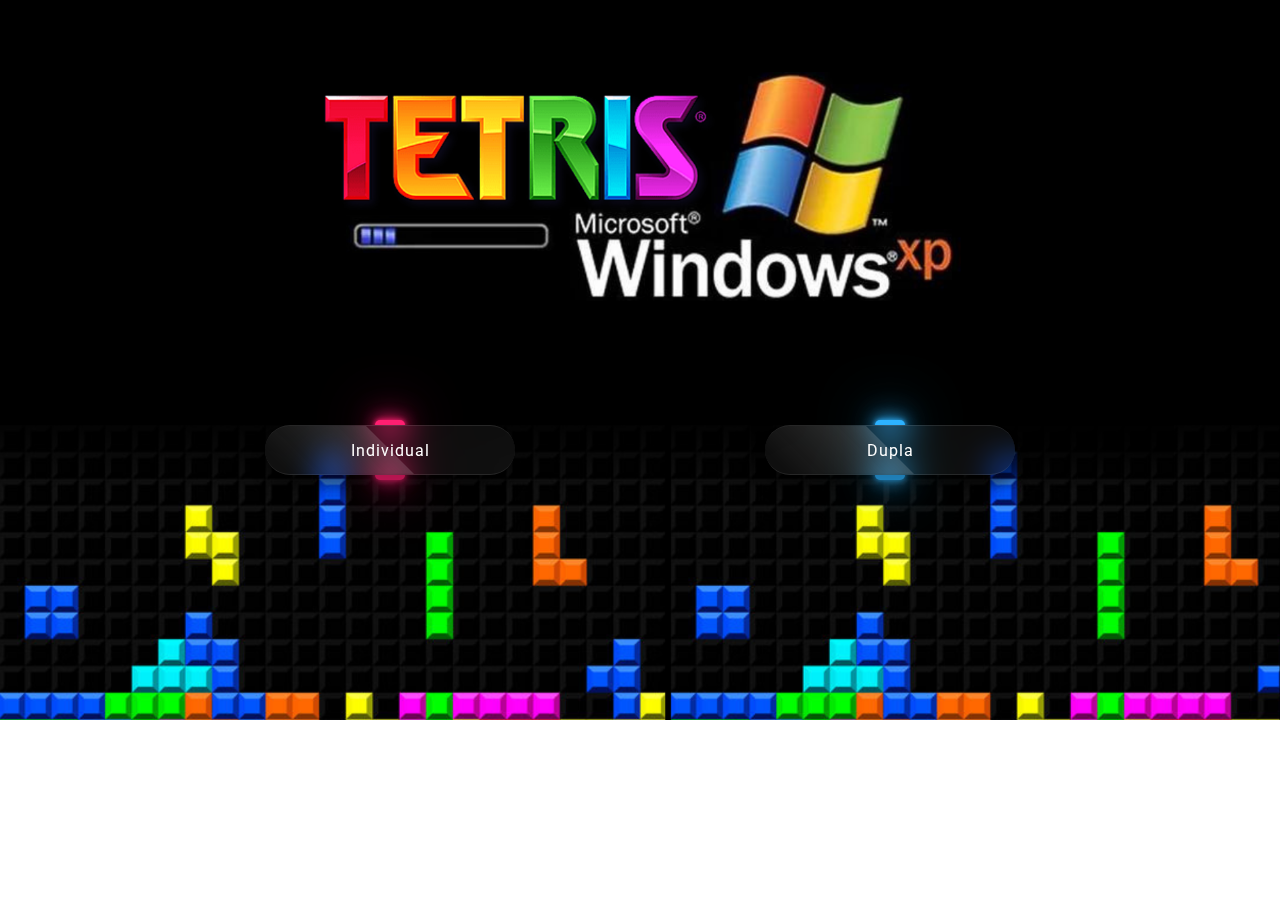
==== Tetris WindowsXp/index.html @ 168ab67a "edicao" ====
<html>
	<head>
		<meta charset="utf-8"/>
		<title>Tetris</title>
		<link href="https://cdn.jsdelivr.net/npm/bootstrap@5.3.2/dist/css/bootstrap.min.css" rel="stylesheet" integrity="sha384-T3c6CoIi6uLrA9TneNEoa7RxnatzjcDSCmG1MXxSR1GAsXEV/Dwwykc2MPK8M2HN" crossorigin="anonymous">
        <script src="https://cdn.jsdelivr.net/npm/bootstrap@5.3.2/dist/js/bootstrap.bundle.min.js" integrity="sha384-C6RzsynM9kWDrMNeT87bh95OGNyZPhcTNXj1NW7RuBCsyN/o0jlpcV8Qyq46cDfL" crossorigin="anonymous"></script>
        <link rel="stylesheet" type="text/css" href="./css/style.css">
	</head>
	<body class="img">
		<div class="container">
		<div class="btn"><a href="./individual/individual.html">Individual</a></div>
		<div class="btn"><a href="./dupla/dupla.html" >Dupla</a></div>
	</div>	
	</body>
</html>
---- Tetris WindowsXp/css/style.css ----
@import url("https://fonts.googleapis.com/css2?family=Poppins:wght@400;500;600;700;800;900&family=Roboto:wght@400;500;700&display=swap");

* {
	margin: 0;
	padding: 0;
	box-sizing: border-box;
	font-family: "Roboto", sans-serif;
}
body {
	position: relative;
	display: flex;
	justify-content: center;
	align-items: center;
	/* background: linear-gradient(to bottom, #5, #350048); /*fiolet*/
}
.img {
	background-image: url('../img/fundo.png');
	background-position: center/cover;
	background-repeat: no-repeat;
	background-size: 100%;
	
}
.container {
	width: 1000px;
	display: flex;
	flex-wrap: wrap;
	justify-content: space-around;
}
.container .btn {
	position: relative;
	top: 0;
	left: 0;
	width: 250px;
	height: 50px;
	margin: 0;
	display: flex;
	justify-content: center;
	align-items: center;
}
.container .btn a {
	position: absolute;
	top: 0;
	left: 0;
	width: 100%;
	height: 100%;
	display: flex;
	justify-content: center;
	align-items: center;
	background: rgba(255, 255, 255, 0.05);
	box-shadow: 0 15px 15px rgba(0, 0, 0, 0.3);
	border-bottom: 1px solid rgba(255, 255, 255, 0.1);
	border-top: 1px solid rgba(255, 255, 255, 0.1);
	border-radius: 30px;
	padding: 10px;
	letter-spacing: 1px;
	text-decoration: none;
	overflow: hidden;
	color: #fff;
	font-weight: 400px;
	z-index: 1;
	transition: 0.5s;
	backdrop-filter: blur(15px);
}
.container .btn:hover a {
	letter-spacing: 3px;
}
.container .btn a::before {
	content: "";
	position: absolute;
	top: 0;
	left: 0;
	width: 50%;
	height: 100%;
	background: linear-gradient(to left, rgba(255, 255, 255, 0.15), transparent);
	transform: skewX(45deg) translate(0);
	transition: 0.5s;
	filter: blur(0px);
}
.container .btn:hover a::before {
	transform: skewX(45deg) translate(200px);
}
.container .btn::before {
	content: "";
	position: absolute;
	left: 50%;
	transform: translatex(-50%);
	bottom: -5px;
	width: 30px;
	height: 10px;
	background: #f00;
	border-radius: 10px;
	transition: 0.5s;
	transition-delay: 0.5;
}
.container .btn:hover::before /*lightup button*/ {
	bottom: 0;
	height: 50%;
	width: 80%;
	border-radius: 30px;
}

.container .btn::after {
	content: "";
	position: absolute;
	left: 50%;
	transform: translatex(-50%);
	top: -5px;
	width: 30px;
	height: 10px;
	background: #f00;
	border-radius: 10px;
	transition: 0.5s;
	transition-delay: 0.5;
}
.container .btn:hover::after /*lightup button*/ {
	top: 0;
	height: 50%;
	width: 80%;
	border-radius: 30px;
}
.container .btn:nth-child(1)::before, /*chnage 1*/
.container .btn:nth-child(1)::after {
	background: #ff1f71;
	box-shadow: 0 0 5px #ff1f71, 0 0 15px #ff1f71, 0 0 30px #ff1f71,
		0 0 60px #ff1f71;
}
.container .btn:nth-child(2)::before, /* 2*/
.container .btn:nth-child(2)::after {
	background: #2db2ff;
	box-shadow: 0 0 5px #2db2ff, 0 0 15px #2db2ff, 0 0 30px #2db2ff,
		0 0 60px #2db2ff;
}
.container .btn:nth-child(3)::before, /* 3*/
.container .btn:nth-child(3)::after {
	background: #1eff45;
	box-shadow: 0 0 5px #1eff45, 0 0 15px #1eff45, 0 0 30px #1eff45,
		0 0 60px #1eff45;
}
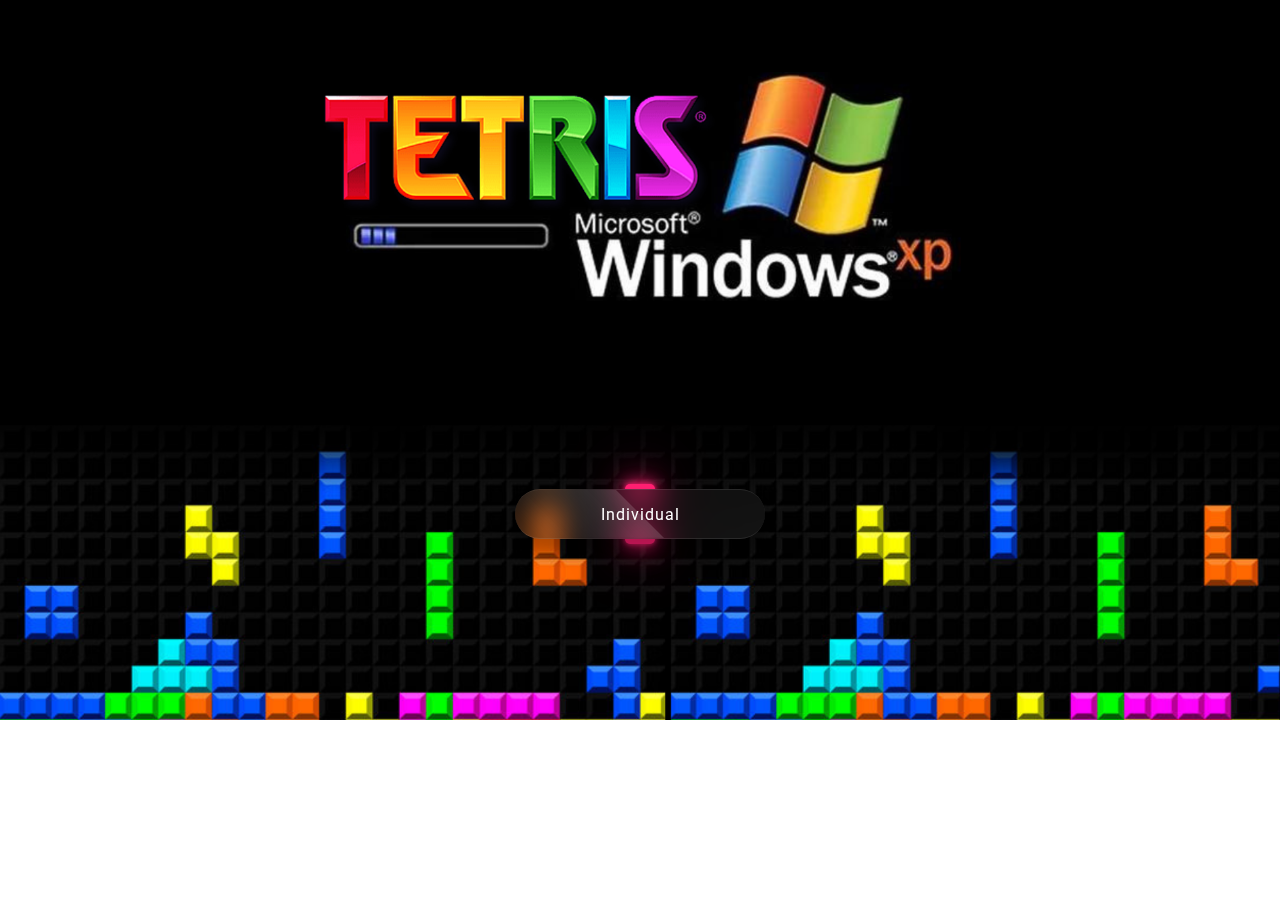
==== commit 5c57a576: "edicao" ====
--- a/Tetris WindowsXp/index.html
+++ b/Tetris WindowsXp/index.html
@@ -9,7 +9,6 @@
 	<body class="img">
 		<div class="container">
 		<div class="btn"><a href="./individual/individual.html">Individual</a></div>
-		<div class="btn"><a href="./dupla/dupla.html" >Dupla</a></div>
 	</div>	
 	</body>
 </html>--- a/Tetris WindowsXp/css/style.css
+++ b/Tetris WindowsXp/css/style.css
@@ -25,6 +25,8 @@
 	display: flex;
 	flex-wrap: wrap;
 	justify-content: space-around;
+	margin-top: 10%;
+
 }
 .container .btn {
 	position: relative;
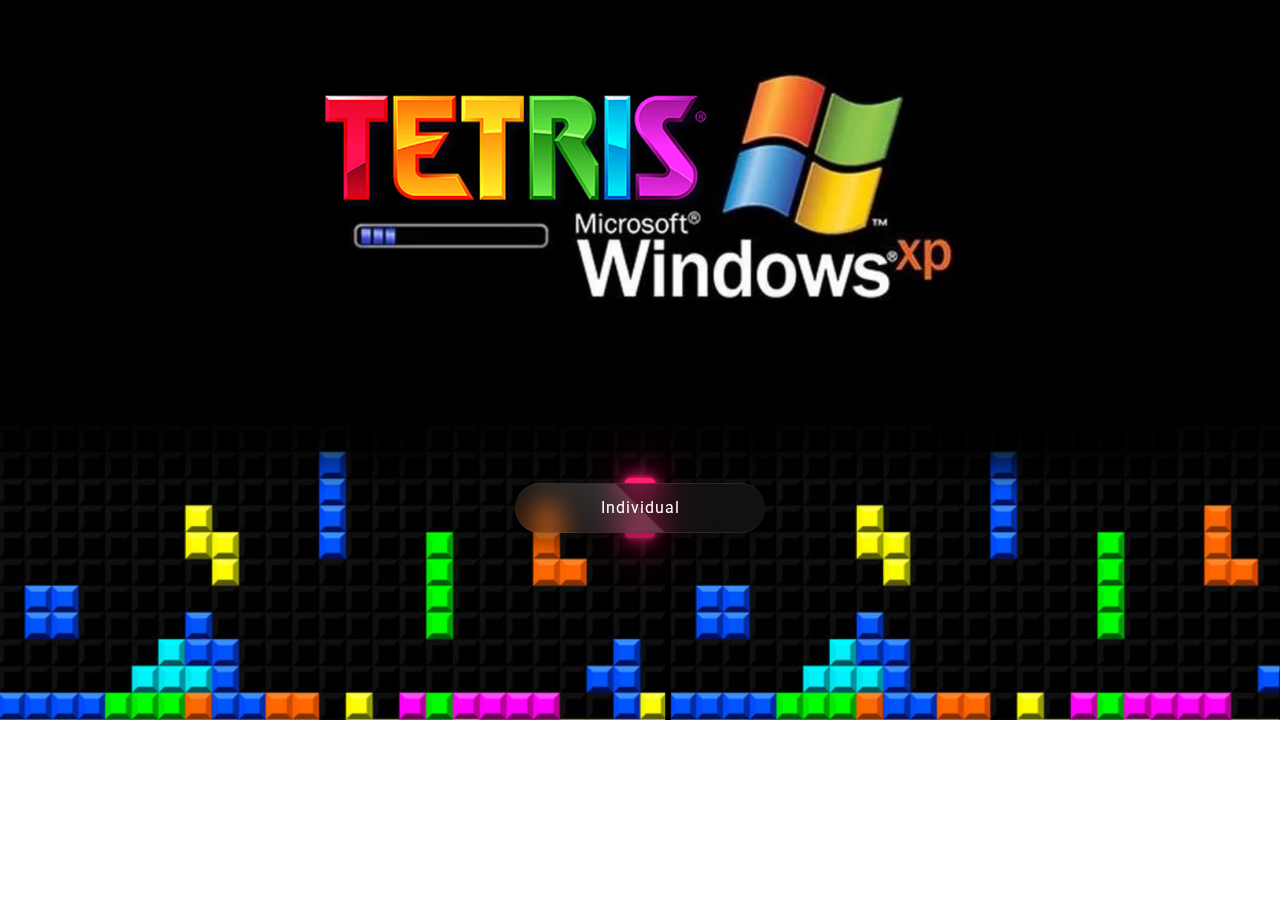
==== commit fe7e18e6: "edicao" ====
--- a/Tetris WindowsXp/index.html
+++ b/Tetris WindowsXp/index.html
@@ -1,10 +1,12 @@
 <html>
 	<head>
 		<meta charset="utf-8"/>
-		<title>Tetris</title>
+		<title>Tetris Windows XP!</title>
 		<link href="https://cdn.jsdelivr.net/npm/bootstrap@5.3.2/dist/css/bootstrap.min.css" rel="stylesheet" integrity="sha384-T3c6CoIi6uLrA9TneNEoa7RxnatzjcDSCmG1MXxSR1GAsXEV/Dwwykc2MPK8M2HN" crossorigin="anonymous">
         <script src="https://cdn.jsdelivr.net/npm/bootstrap@5.3.2/dist/js/bootstrap.bundle.min.js" integrity="sha384-C6RzsynM9kWDrMNeT87bh95OGNyZPhcTNXj1NW7RuBCsyN/o0jlpcV8Qyq46cDfL" crossorigin="anonymous"></script>
         <link rel="stylesheet" type="text/css" href="./css/style.css">
+		<link rel="shortcut icon" href="../img/logotitle.png" type="image/x-icon">
+
 	</head>
 	<body class="img">
 		<div class="container">
--- a/Tetris WindowsXp/css/style.css
+++ b/Tetris WindowsXp/css/style.css
@@ -25,7 +25,7 @@
 	display: flex;
 	flex-wrap: wrap;
 	justify-content: space-around;
-	margin-top: 10%;
+	margin-top: 9%;
 
 }
 .container .btn {
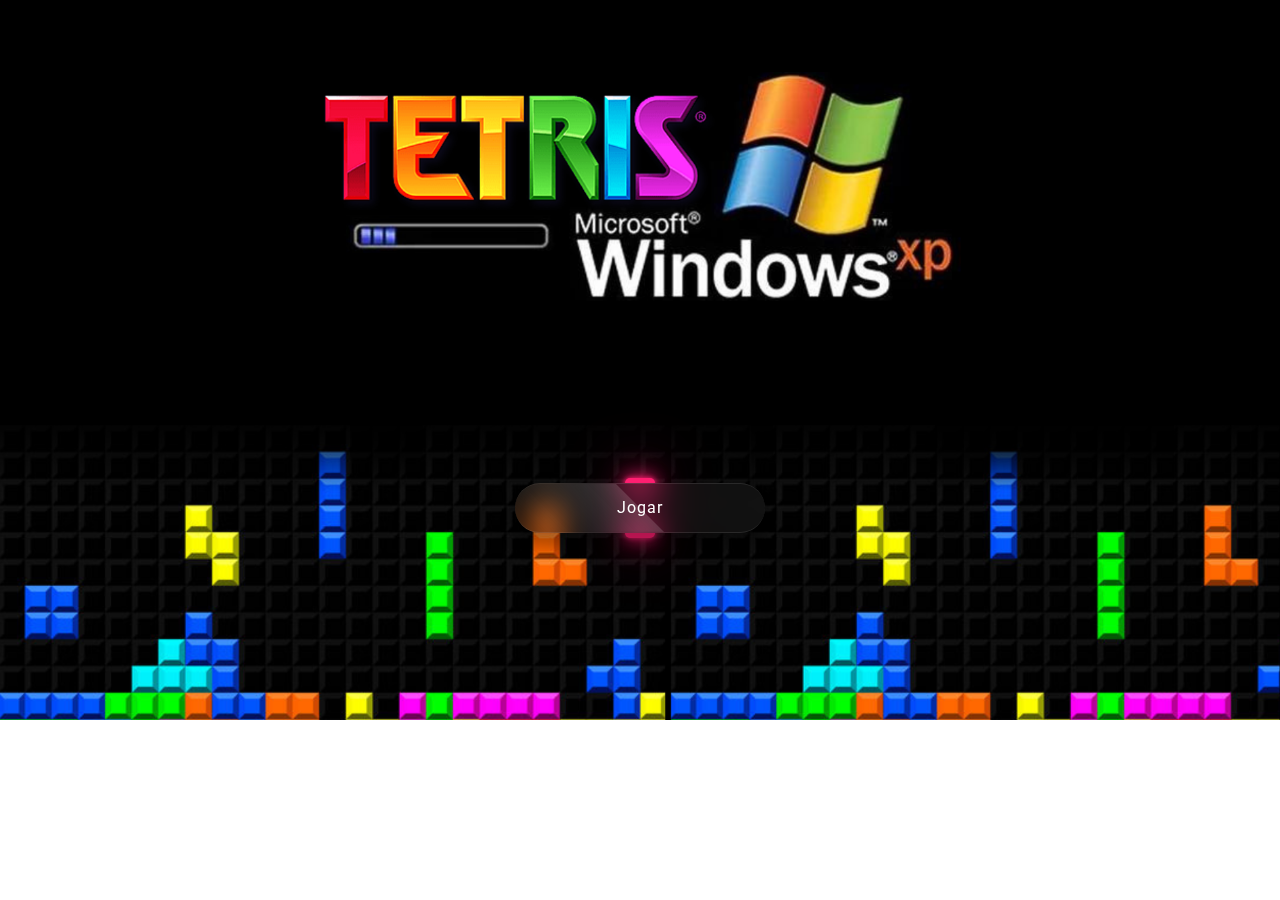
==== commit 1d9e0afc: "edicao" ====
--- a/Tetris WindowsXp/index.html
+++ b/Tetris WindowsXp/index.html
@@ -10,7 +10,7 @@
 	</head>
 	<body class="img">
 		<div class="container">
-		<div class="btn"><a href="./individual/individual.html">Individual</a></div>
+		<div class="btn"><a href="./individual/individual.html">Jogar</a></div>
 	</div>	
 	</body>
 </html>